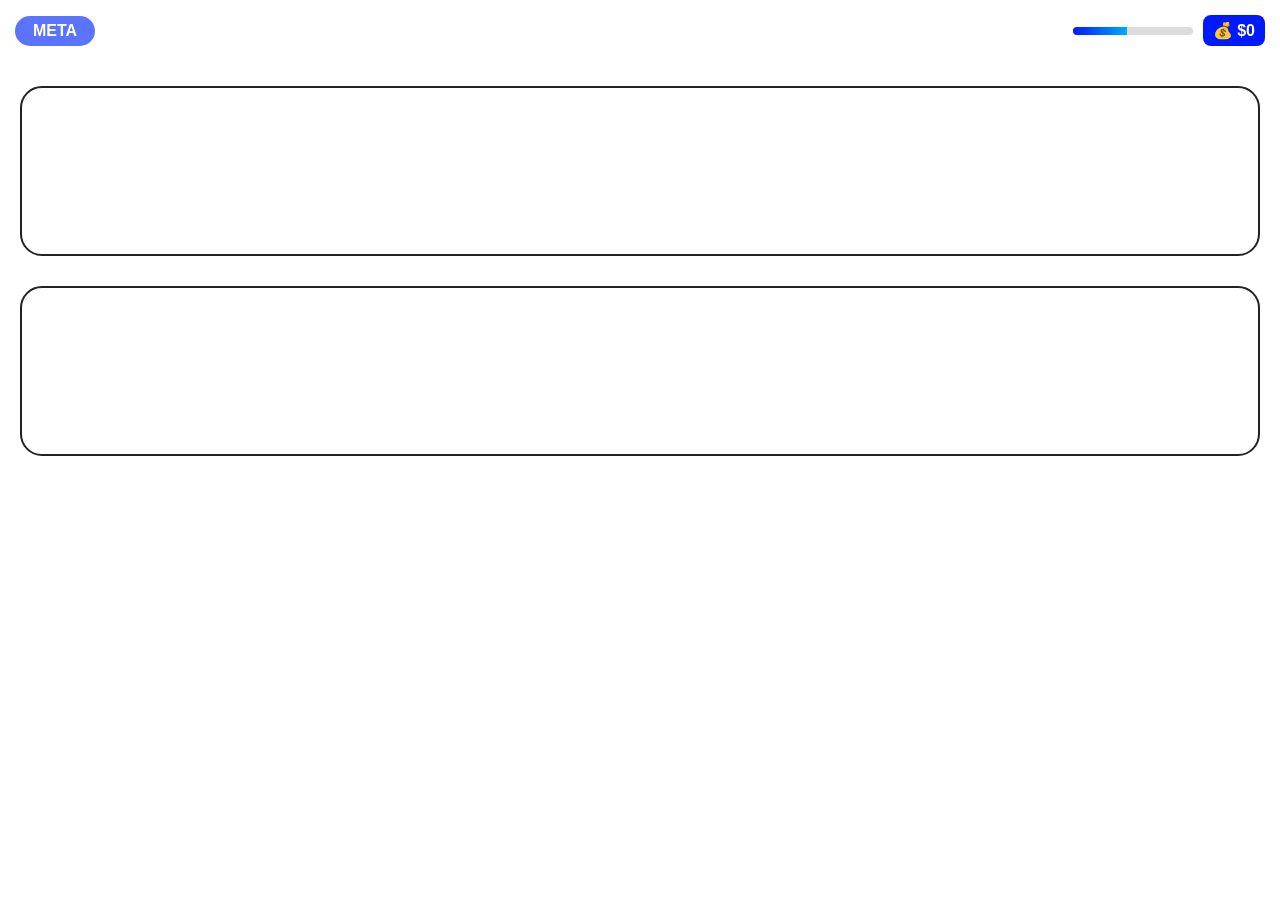
==== home.html @ 31158909 "Add initial home.html file with layout and styles" ====
<!DOCTYPE html>
<html lang="pt-BR">
<head>
<meta charset="UTF-8">
<title>MetaQuest - Home</title>

<style>
* {
    margin: 0;
    padding: 0;
    box-sizing: border-box;
    font-family: Arial, Helvetica, sans-serif;
}

body {
    background: #fff;
}

/* TOPO */
.topbar {
    display: flex;
    justify-content: space-between;
    align-items: center;
    padding: 15px;
}

/* LOGO */
.logo {
    background: #5b74ff;
    color: #fff;
    padding: 6px 18px;
    border-radius: 20px;
    font-weight: bold;
}

/* SALDO + BARRA */
.right {
    display: flex;
    align-items: center;
    gap: 10px;
}

.progress {
    width: 120px;
    height: 8px;
    background: #dcdcdc;
    border-radius: 10px;
    overflow: hidden;
}

.progress span {
    display: block;
    width: 45%;
    height: 100%;
    background: linear-gradient(90deg, #001aff, #00aaff);
}

.balance {
    background: #001aff;
    color: #fff;
    padding: 6px 10px;
    border-radius: 8px;
    font-weight: bold;
}

/* CONTEÚDO */
.container {
    padding: 25px 20px;
}

.box {
    width: 100%;
    height: 170px;
    border: 2px solid #222;
    border-radius: 22px;
    margin-bottom: 30px;
}
</style>
</head>

<body>

<!-- TOPO -->
<div class="topbar">
    <div class="logo">META</div>

    <div class="right">
        <div class="progress">
            <span></span>
        </div>
        <div class="balance">💰 $0</div>
    </div>
</div>

<!-- CAIXAS -->
<div class="container">
    <div class="box"></div>
    <div class="box"></div>
</div>

</body>
</html>
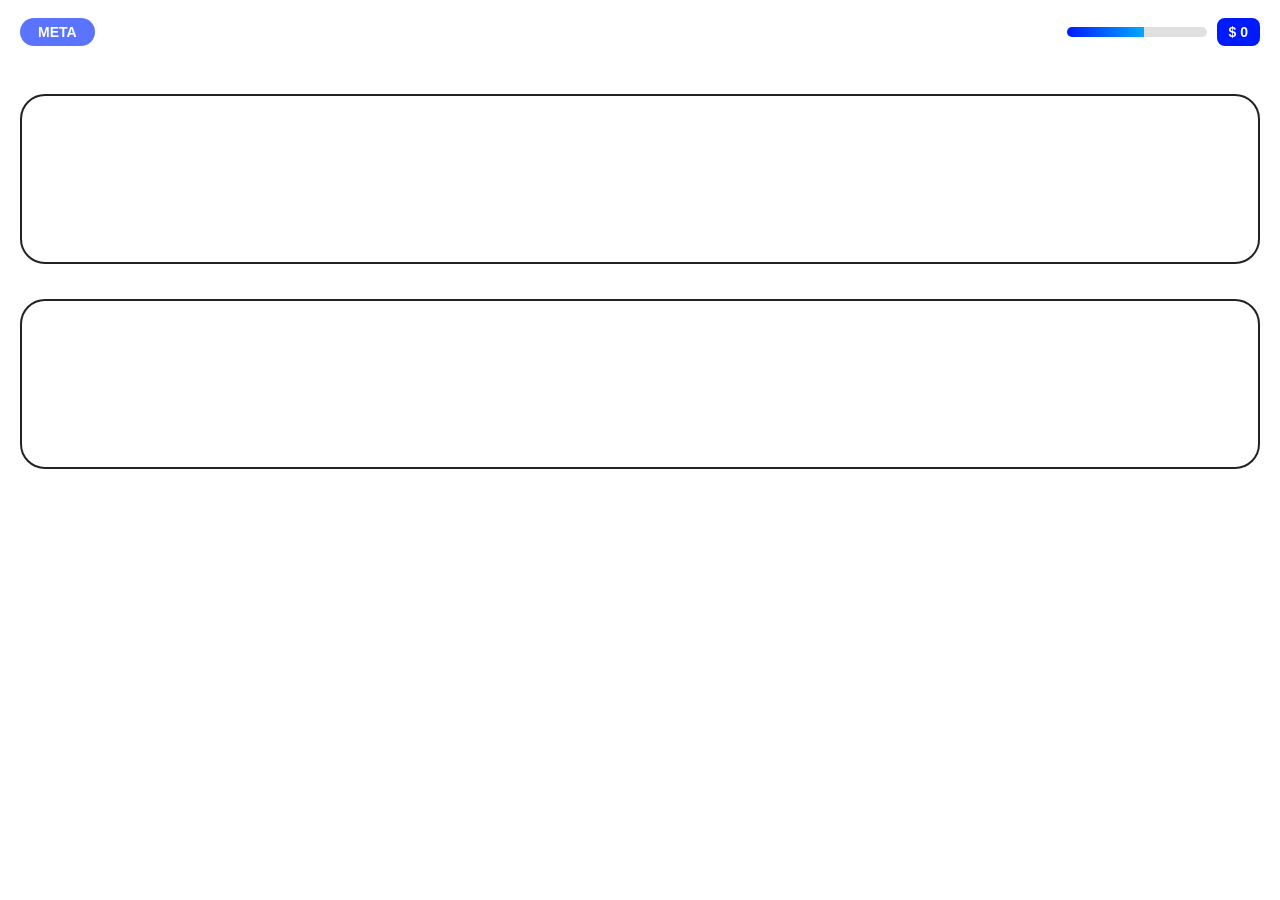
==== commit 6ccfd57f: "Update home.html" ====
--- a/home.html
+++ b/home.html
@@ -13,7 +13,7 @@
 }
 
 body {
-    background: #fff;
+    background: #ffffff;
 }
 
 /* TOPO */
@@ -21,59 +21,66 @@
     display: flex;
     justify-content: space-between;
     align-items: center;
-    padding: 15px;
+    padding: 18px 20px;
 }
 
-/* LOGO */
+/* LOGO META */
 .logo {
     background: #5b74ff;
     color: #fff;
     padding: 6px 18px;
     border-radius: 20px;
     font-weight: bold;
+    font-size: 14px;
 }
 
-/* SALDO + BARRA */
+/* LADO DIREITO */
 .right {
     display: flex;
     align-items: center;
     gap: 10px;
 }
 
+/* BARRA */
 .progress {
-    width: 120px;
-    height: 8px;
-    background: #dcdcdc;
-    border-radius: 10px;
+    width: 140px;
+    height: 10px;
+    background: #e0e0e0;
+    border-radius: 20px;
     overflow: hidden;
 }
 
 .progress span {
     display: block;
-    width: 45%;
+    width: 55%;
     height: 100%;
     background: linear-gradient(90deg, #001aff, #00aaff);
 }
 
+/* SALDO */
 .balance {
     background: #001aff;
     color: #fff;
-    padding: 6px 10px;
+    padding: 6px 12px;
     border-radius: 8px;
     font-weight: bold;
+    font-size: 14px;
 }
 
 /* CONTEÚDO */
 .container {
-    padding: 25px 20px;
+    padding: 30px 20px;
+    display: flex;
+    flex-direction: column;
+    gap: 35px;
 }
 
+/* CAIXAS */
 .box {
     width: 100%;
     height: 170px;
     border: 2px solid #222;
-    border-radius: 22px;
-    margin-bottom: 30px;
+    border-radius: 25px;
 }
 </style>
 </head>
@@ -88,7 +95,7 @@
         <div class="progress">
             <span></span>
         </div>
-        <div class="balance">💰 $0</div>
+        <div class="balance">$ 0</div>
     </div>
 </div>
 
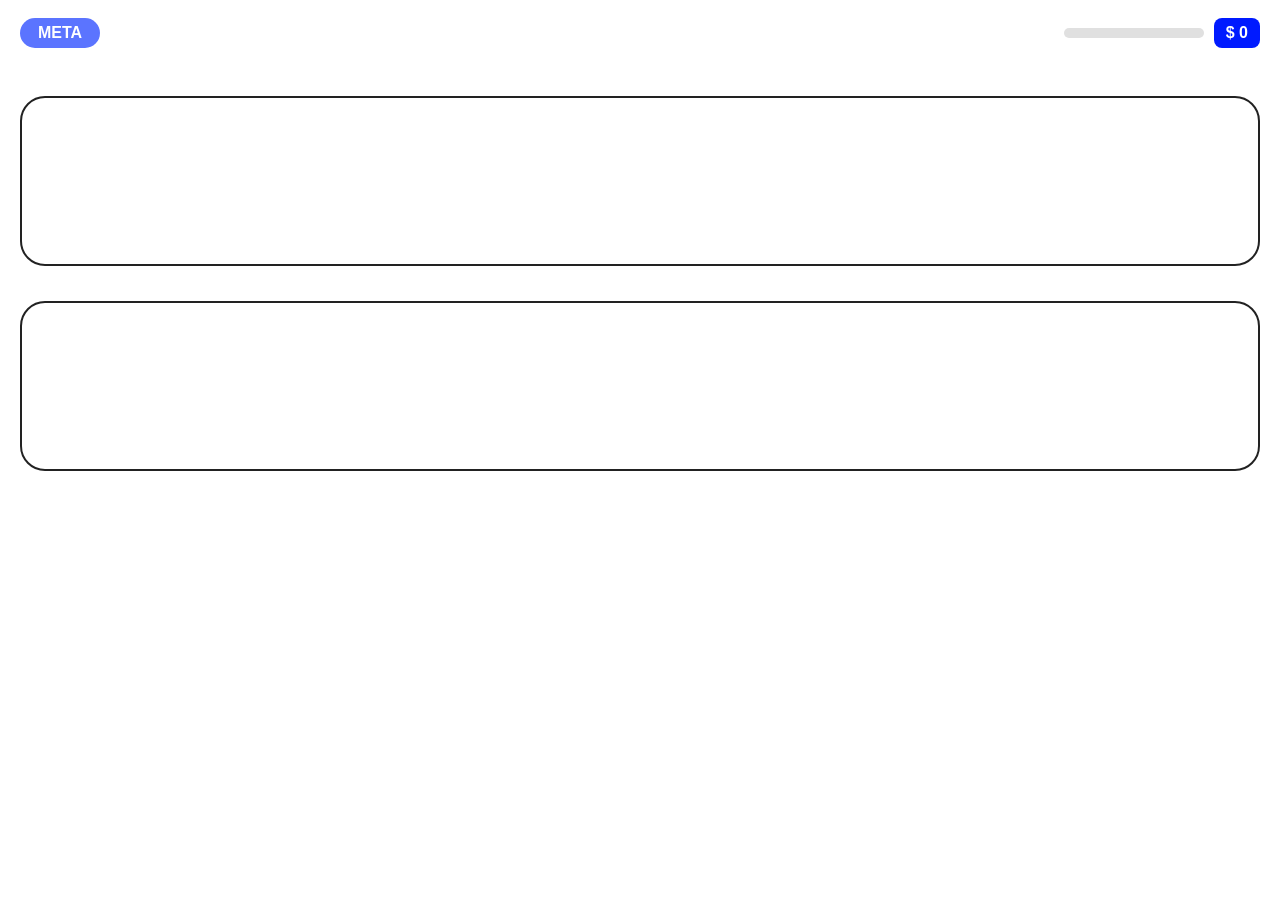
==== commit ecfcdba6: "Update home.html" ====
--- a/home.html
+++ b/home.html
@@ -24,17 +24,16 @@
     padding: 18px 20px;
 }
 
-/* LOGO META */
+/* LOGO */
 .logo {
     background: #5b74ff;
     color: #fff;
     padding: 6px 18px;
     border-radius: 20px;
     font-weight: bold;
-    font-size: 14px;
 }
 
-/* LADO DIREITO */
+/* DIREITA */
 .right {
     display: flex;
     align-items: center;
@@ -52,9 +51,10 @@
 
 .progress span {
     display: block;
-    width: 55%;
+    width: 0%;
     height: 100%;
     background: linear-gradient(90deg, #001aff, #00aaff);
+    transition: width 0.3s;
 }
 
 /* SALDO */
@@ -64,7 +64,6 @@
     padding: 6px 12px;
     border-radius: 8px;
     font-weight: bold;
-    font-size: 14px;
 }
 
 /* CONTEÚDO */
@@ -81,6 +80,12 @@
     height: 170px;
     border: 2px solid #222;
     border-radius: 25px;
+    cursor: pointer;
+    transition: transform 0.2s;
+}
+
+.box:active {
+    transform: scale(0.98);
 }
 </style>
 </head>
@@ -93,17 +98,44 @@
 
     <div class="right">
         <div class="progress">
-            <span></span>
+            <span id="progressBar"></span>
         </div>
-        <div class="balance">$ 0</div>
+        <div class="balance">$ <span id="saldo">0</span></div>
     </div>
 </div>
 
 <!-- CAIXAS -->
 <div class="container">
-    <div class="box"></div>
-    <div class="box"></div>
+    <div class="box" onclick="ganharSaldo()"></div>
+    <div class="box" onclick="ganharSaldo()"></div>
 </div>
+
+<script>
+let saldo = localStorage.getItem("saldo")
+    ? parseInt(localStorage.getItem("saldo"))
+    : 0;
+
+const saldoEl = document.getElementById("saldo");
+const progressBar = document.getElementById("progressBar");
+
+function atualizarTela() {
+    saldoEl.innerText = saldo;
+
+    // cada $1 = 10% da barra (máx 100%)
+    let progresso = Math.min(saldo * 10, 100);
+    progressBar.style.width = progresso + "%";
+}
+
+function ganharSaldo() {
+    saldo += 1;
+    localStorage.setItem("saldo", saldo);
+    atualizarTela();
+}
+
+// carregar saldo ao abrir
+atualizarTela();
+</script>
 
 </body>
 </html>
+
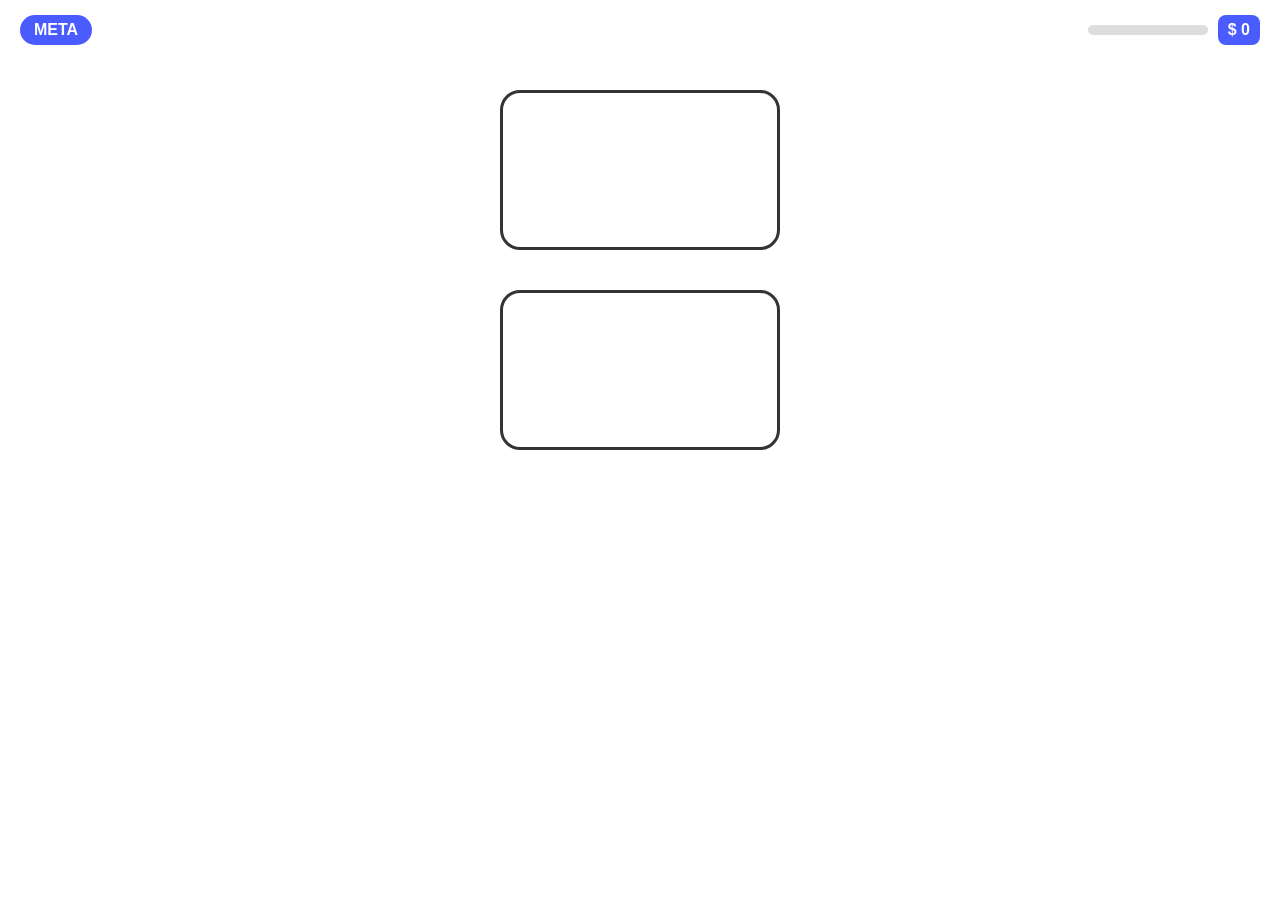
==== commit 38c5f011: "Update home.html" ====
--- a/home.html
+++ b/home.html
@@ -1,140 +1,126 @@
 <!DOCTYPE html>
 <html lang="pt-BR">
 <head>
-<meta charset="UTF-8">
-<title>MetaQuest - Home</title>
+    <meta charset="UTF-8">
+    <title>MetaQuest</title>
+    <meta name="viewport" content="width=device-width, initial-scale=1.0">
 
-<style>
-* {
-    margin: 0;
-    padding: 0;
-    box-sizing: border-box;
-    font-family: Arial, Helvetica, sans-serif;
-}
+    <style>
+        * {
+            margin: 0;
+            padding: 0;
+            box-sizing: border-box;
+            font-family: Arial, Helvetica, sans-serif;
+        }
 
-body {
-    background: #ffffff;
-}
+        body {
+            background: #ffffff;
+            min-height: 100vh;
+        }
 
-/* TOPO */
-.topbar {
-    display: flex;
-    justify-content: space-between;
-    align-items: center;
-    padding: 18px 20px;
-}
+        /* TOPO */
+        .top-bar {
+            display: flex;
+            justify-content: space-between;
+            align-items: center;
+            padding: 15px 20px;
+        }
 
-/* LOGO */
-.logo {
-    background: #5b74ff;
-    color: #fff;
-    padding: 6px 18px;
-    border-radius: 20px;
-    font-weight: bold;
-}
+        .logo {
+            background: #4b5cff;
+            color: #fff;
+            padding: 6px 14px;
+            border-radius: 20px;
+            font-weight: bold;
+        }
 
-/* DIREITA */
-.right {
-    display: flex;
-    align-items: center;
-    gap: 10px;
-}
+        .right-top {
+            display: flex;
+            align-items: center;
+            gap: 10px;
+        }
 
-/* BARRA */
-.progress {
-    width: 140px;
-    height: 10px;
-    background: #e0e0e0;
-    border-radius: 20px;
-    overflow: hidden;
-}
+        .progress {
+            width: 120px;
+            height: 10px;
+            background: #ddd;
+            border-radius: 10px;
+            overflow: hidden;
+        }
 
-.progress span {
-    display: block;
-    width: 0%;
-    height: 100%;
-    background: linear-gradient(90deg, #001aff, #00aaff);
-    transition: width 0.3s;
-}
+        .progress-bar {
+            width: 0%;
+            height: 100%;
+            background: linear-gradient(90deg, #4b5cff, #00c6ff);
+            transition: width 0.3s;
+        }
 
-/* SALDO */
-.balance {
-    background: #001aff;
-    color: #fff;
-    padding: 6px 12px;
-    border-radius: 8px;
-    font-weight: bold;
-}
+        .balance {
+            background: #4b5cff;
+            color: #fff;
+            padding: 6px 10px;
+            border-radius: 8px;
+            font-weight: bold;
+        }
 
-/* CONTEÚDO */
-.container {
-    padding: 30px 20px;
-    display: flex;
-    flex-direction: column;
-    gap: 35px;
-}
+        /* CONTEÚDO */
+        .content {
+            margin-top: 30px;
+            display: flex;
+            flex-direction: column;
+            align-items: center;
+            gap: 40px;
+        }
 
-/* CAIXAS */
-.box {
-    width: 100%;
-    height: 170px;
-    border: 2px solid #222;
-    border-radius: 25px;
-    cursor: pointer;
-    transition: transform 0.2s;
-}
-
-.box:active {
-    transform: scale(0.98);
-}
-</style>
+        .box {
+            width: 280px;
+            height: 160px;
+            border: 3px solid #333;
+            border-radius: 20px;
+            cursor: pointer;
+        }
+    </style>
 </head>
 
 <body>
 
-<!-- TOPO -->
-<div class="topbar">
-    <div class="logo">META</div>
+    <!-- TOPO -->
+    <div class="top-bar">
+        <div class="logo">META</div>
 
-    <div class="right">
-        <div class="progress">
-            <span id="progressBar"></span>
+        <div class="right-top">
+            <div class="progress">
+                <div class="progress-bar" id="progressBar"></div>
+            </div>
+
+            <div class="balance">
+                $ <span id="saldo">0</span>
+            </div>
         </div>
-        <div class="balance">$ <span id="saldo">0</span></div>
     </div>
-</div>
 
-<!-- CAIXAS -->
-<div class="container">
-    <div class="box" onclick="ganharSaldo()"></div>
-    <div class="box" onclick="ganharSaldo()"></div>
-</div>
+    <!-- CONTEÚDO -->
+    <div class="content">
+        <div class="box" onclick="ganharSaldo()"></div>
+        <div class="box" onclick="ganharSaldo()"></div>
+    </div>
 
-<script>
-let saldo = localStorage.getItem("saldo")
-    ? parseInt(localStorage.getItem("saldo"))
-    : 0;
+    <script>
+        let saldo = 0;
+        let progresso = 0;
 
-const saldoEl = document.getElementById("saldo");
-const progressBar = document.getElementById("progressBar");
+        function ganharSaldo() {
+            saldo += 1;
+            progresso += 10;
 
-function atualizarTela() {
-    saldoEl.innerText = saldo;
+            if (progresso > 100) {
+                progresso = 100;
+            }
 
-    // cada $1 = 10% da barra (máx 100%)
-    let progresso = Math.min(saldo * 10, 100);
-    progressBar.style.width = progresso + "%";
-}
-
-function ganharSaldo() {
-    saldo += 1;
-    localStorage.setItem("saldo", saldo);
-    atualizarTela();
-}
-
-// carregar saldo ao abrir
-atualizarTela();
-</script>
+            document.getElementById("saldo").innerText = saldo;
+            document.getElementById("progressBar").style.width = progresso + "%";
+        }
+    </script>
 
 </body>
 </html>
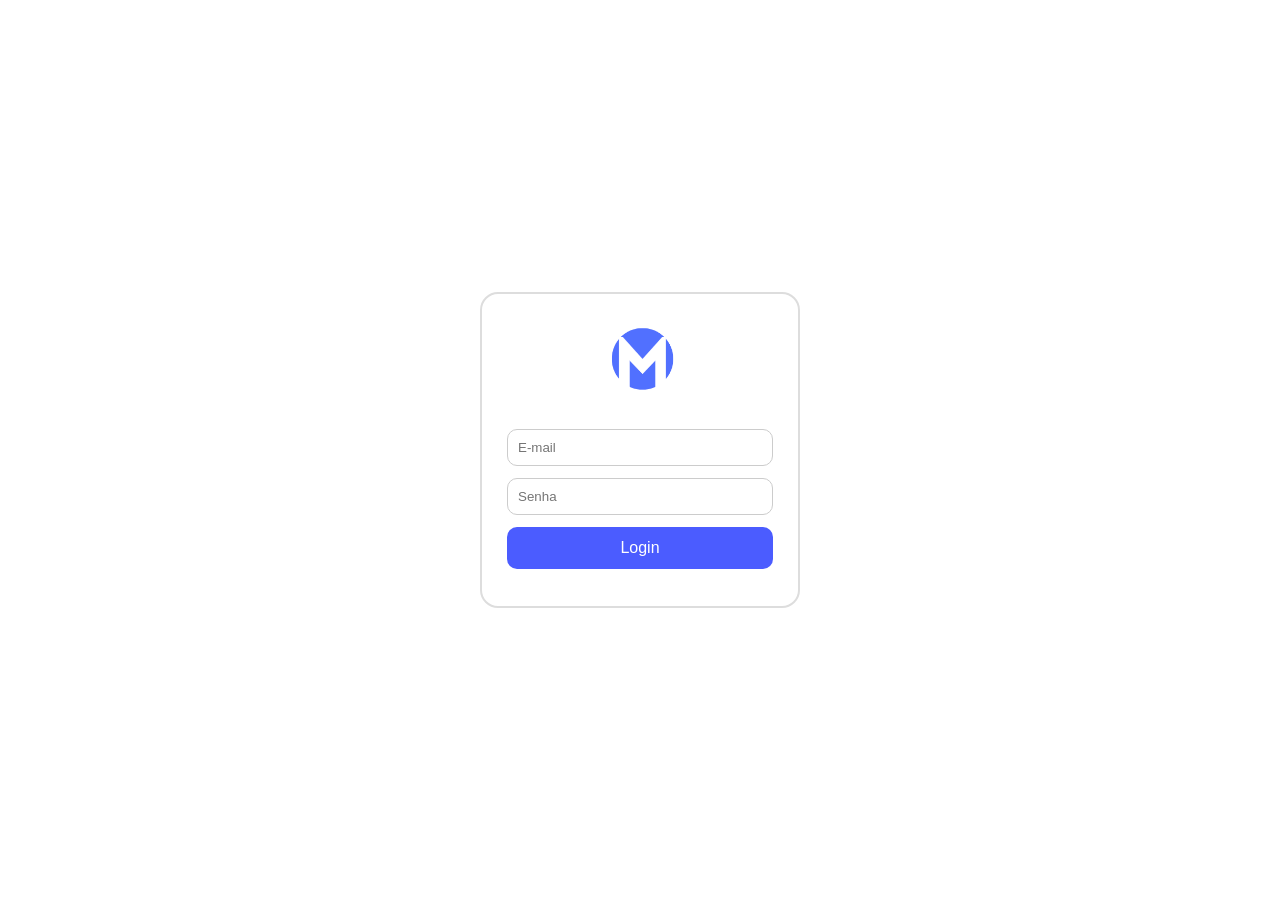
==== commit 021136ca: "Update home.html" ====
--- a/home.html
+++ b/home.html
@@ -2,126 +2,143 @@
 <html lang="pt-BR">
 <head>
     <meta charset="UTF-8">
-    <title>MetaQuest</title>
+    <title>MetaQuest | Vídeos</title>
     <meta name="viewport" content="width=device-width, initial-scale=1.0">
+    <link rel="icon" type="image/png" href="favicon.png">
 
     <style>
-        * {
+        body {
             margin: 0;
-            padding: 0;
-            box-sizing: border-box;
             font-family: Arial, Helvetica, sans-serif;
+            background: #f0f2f5;
         }
 
-        body {
-            background: #ffffff;
-            min-height: 100vh;
-        }
-
-        /* TOPO */
-        .top-bar {
+        header {
+            background: #4b5cff;
+            color: #fff;
+            padding: 12px;
             display: flex;
             justify-content: space-between;
             align-items: center;
-            padding: 15px 20px;
         }
 
-        .logo {
-            background: #4b5cff;
-            color: #fff;
-            padding: 6px 14px;
-            border-radius: 20px;
+        header img {
+            width: 40px;
+        }
+
+        header button {
+            background: #fff;
+            color: #4b5cff;
+            border: none;
+            padding: 8px 14px;
+            border-radius: 8px;
+            cursor: pointer;
             font-weight: bold;
         }
 
-        .right-top {
-            display: flex;
-            align-items: center;
-            gap: 10px;
+        .feed {
+            max-width: 420px;
+            margin: 20px auto;
         }
 
-        .progress {
-            width: 120px;
-            height: 10px;
-            background: #ddd;
-            border-radius: 10px;
+        .card {
+            background: #fff;
+            border-radius: 16px;
+            margin-bottom: 20px;
             overflow: hidden;
+            box-shadow: 0 4px 10px rgba(0,0,0,0.1);
         }
 
-        .progress-bar {
-            width: 0%;
-            height: 100%;
-            background: linear-gradient(90deg, #4b5cff, #00c6ff);
-            transition: width 0.3s;
+        video {
+            width: 100%;
+            height: 500px;
+            object-fit: cover;
+            background: #000;
         }
 
-        .balance {
+        .actions {
+            display: none;
+            justify-content: space-around;
+            padding: 12px;
+        }
+
+        .actions button {
+            width: 45%;
+            padding: 12px;
+            font-size: 16px;
+            border-radius: 10px;
+            border: none;
+            cursor: pointer;
+        }
+
+        .like {
             background: #4b5cff;
             color: #fff;
-            padding: 6px 10px;
-            border-radius: 8px;
-            font-weight: bold;
         }
 
-        /* CONTEÚDO */
-        .content {
-            margin-top: 30px;
-            display: flex;
-            flex-direction: column;
-            align-items: center;
-            gap: 40px;
-        }
-
-        .box {
-            width: 280px;
-            height: 160px;
-            border: 3px solid #333;
-            border-radius: 20px;
-            cursor: pointer;
+        .dislike {
+            background: #e4e6eb;
         }
     </style>
 </head>
 
 <body>
 
-    <!-- TOPO -->
-    <div class="top-bar">
-        <div class="logo">META</div>
+<header>
+    <img src="logo.png" alt="MetaQuest">
+    <button onclick="logout()">Sair</button>
+</header>
 
-        <div class="right-top">
-            <div class="progress">
-                <div class="progress-bar" id="progressBar"></div>
-            </div>
+<div class="feed">
 
-            <div class="balance">
-                $ <span id="saldo">0</span>
-            </div>
+    <!-- VIDEO 1 -->
+    <div class="card">
+        <video src="video1.mp4" controls onended="showActions(this)"></video>
+        <div class="actions">
+            <button class="like" onclick="like(this)">Curtir 👍</button>
+            <button class="dislike" onclick="dislike(this)">Não curtir 👎</button>
         </div>
     </div>
 
-    <!-- CONTEÚDO -->
-    <div class="content">
-        <div class="box" onclick="ganharSaldo()"></div>
-        <div class="box" onclick="ganharSaldo()"></div>
+    <!-- VIDEO 2 -->
+    <div class="card">
+        <video src="video2.mp4" controls onended="showActions(this)"></video>
+        <div class="actions">
+            <button class="like" onclick="like(this)">Curtir 👍</button>
+            <button class="dislike" onclick="dislike(this)">Não curtir 👎</button>
+        </div>
     </div>
 
-    <script>
-        let saldo = 0;
-        let progresso = 0;
+</div>
 
-        function ganharSaldo() {
-            saldo += 1;
-            progresso += 10;
+<script>
+    // PROTEÇÃO DE LOGIN
+    if (!localStorage.getItem("logado")) {
+        window.location.href = "index.html";
+    }
 
-            if (progresso > 100) {
-                progresso = 100;
-            }
+    function logout() {
+        localStorage.removeItem("logado");
+        window.location.href = "index.html";
+    }
 
-            document.getElementById("saldo").innerText = saldo;
-            document.getElementById("progressBar").style.width = progresso + "%";
-        }
-    </script>
+    function showActions(video) {
+        const actions = video.parentElement.querySelector(".actions");
+        actions.style.display = "flex";
+    }
+
+    function like(btn) {
+        alert("Você curtiu o vídeo 👍");
+        btn.closest(".card").style.display = "none";
+    }
+
+    function dislike(btn) {
+        alert("Você não curtiu o vídeo 👎");
+        btn.closest(".card").style.display = "none";
+    }
+</script>
 
 </body>
 </html>
 
+
